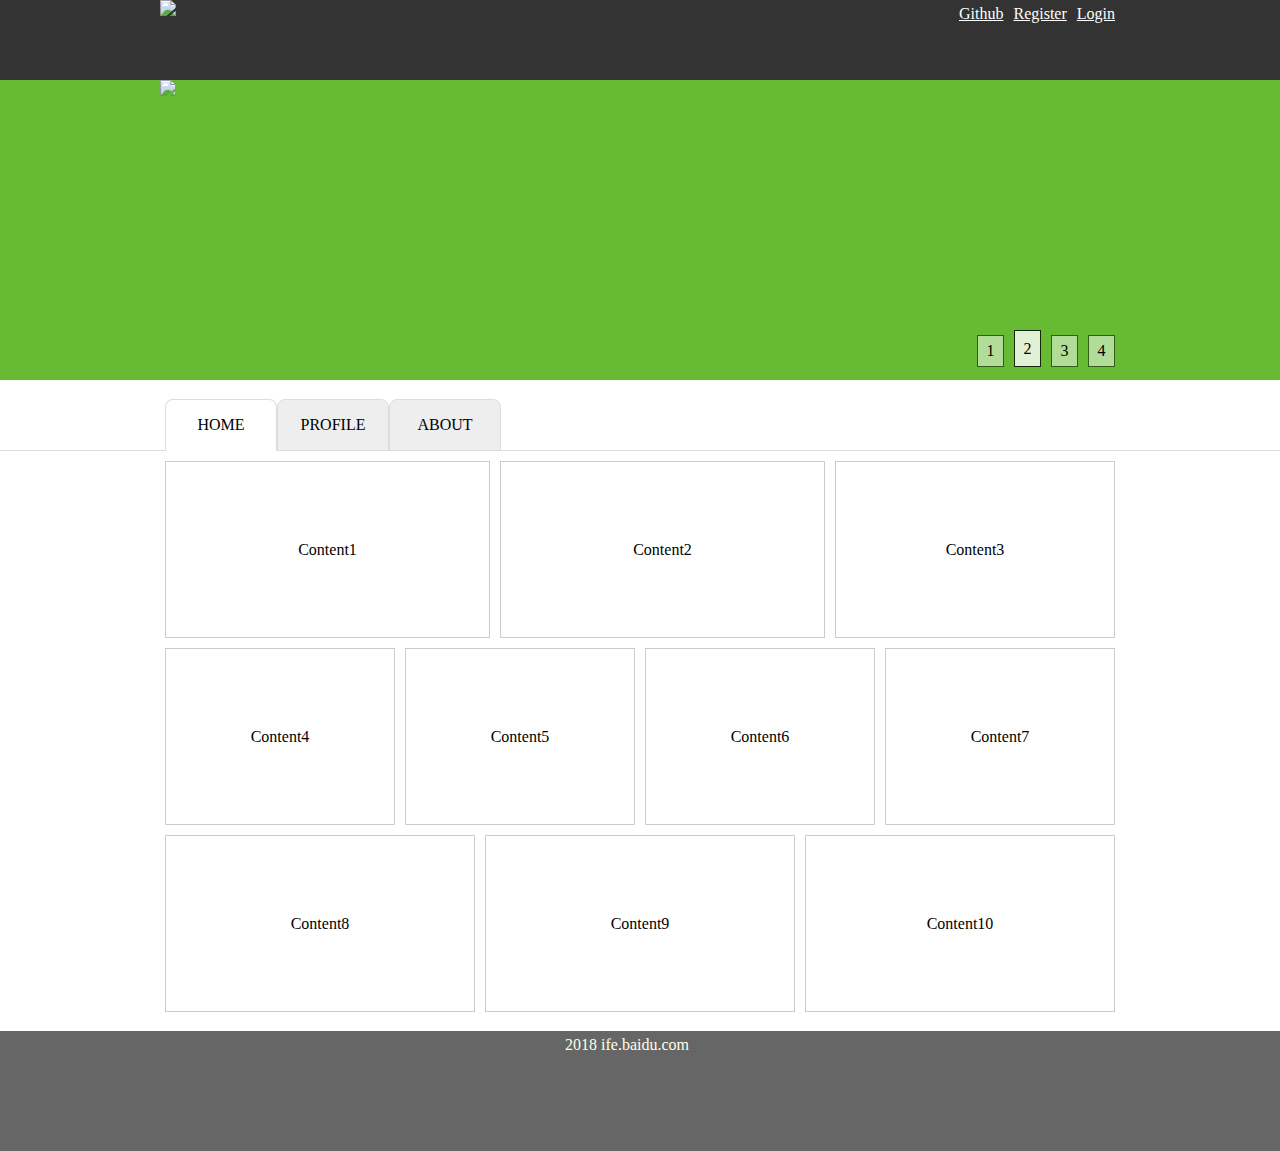
==== index.html @ 27366366 "submit job" ====
<!DOCTYPE html>
<html lang="en">
<head>
    <meta charset="UTF-8">
    <meta name="viewport" content="width=device-width, initial-scale=1.0">
    <meta http-equiv="X-UA-Compatible" content="ie=edge">
    <title>task6</title>
    <link rel="stylesheet" href="style.css">
</head>
<body>
    <div id="header">
        <div class="header">
            <img id="logo" src="#">
            <div id="side_nav">
                <ul>
                    <li><a href="#">Github</a></li>
                    <li><a href="#">Register</a></li>
                    <li><a href="#">Login</a></li>
                </ul>
            </div>
        </div>
    </div>
    <div id="banner">
        <div id="ban">
            <ul id="ban_img">
                <li class="active"><img src="#"></li>
                <li><img src="#"></li>
                <li><img src="#"></li>
                <li><img src="#"></li>
            </ul>
            <ul id="ban_num">
                <li>1</li>
                <li class="active">2</li>
                <li>3</li>
                <li>4</li>
            </ul>
        </div>        
    </div>
    <div id="nav">
        <div class="nav">
            <ul>
                <li class="active">HOME</li>
                <li>PROFILE</li>
                <li>ABOUT</li>
            </ul>
        </div>
    </div>
    <div id="content">
        <div class="content">
            <div id="content_1" class="bor">Content1</div>
            <div id="content_2" class="bor">Content2</div>
            <div id="content_3" class="bor">Content3</div>
            <div id="content_4" class="bor">Content4</div>
            <div id="content_5" class="bor">Content5</div>
            <div id="content_6" class="bor">Content6</div>
            <div id="content_7" class="bor">Content7</div>
            <div id="content_8" class="bor">Content8</div>
            <div id="content_9" class="bor">Content9</div>
            <div id="content_10" class="bor">Content10</div>
        </div>
    </div>
    <div id="footer">
        <div>
            <a href="#">2018 ife.baidu.com</a>
        </div>
        
    </div>
</body>
</html>
---- style.css ----
* { 
    margin: 0;
    padding: 0;
}
li {
    list-style: none;
}

body {
    font-family: '微软雅黑'；
}


/* header style*/
#header {
    width: 100%;
    height: 80px;
    background-color: #333333;

}
.header {
    width: 960px;
    margin: 0 auto;
    position: relative;
}
#side_nav {
    position: absolute;
    top: 5px;
    right: 0px;
}
#side_nav ul li {
    float: left;
    margin: 0 5px;

}
#side_nav ul li a {
    color: white;
}

/* banner style*/
#banner {
    background-color: #66bb33;
    width: 100%;
    height: 300px;
}
#ban {
    width: 960px;
    margin: 0 auto;
    position: relative;
}
#ban_img li {
    display: none;
}
#ban_img .active {
    display: block;
}
#ban_num {
    position: absolute;
    right: 0;
    top: 255px;

}
#ban_num li {
    float: left;
    width: 25px;
    height: 30px;
    border: 1px solid #335e1a;
    margin: 0 5px;
    background-color: #b2dd99;
    line-height: 30px;
    text-align: center;
}
#ban_num .active {
    height: 35px;
    border: 1px solid #14250a;
    margin: -5px 5px 0px 5px;
    background-color: #e0f1d6;
    text-align: center;
    line-height: 35px;
}
/* nav style*/
#nav {
    width: 100%;
    border-bottom: 1px solid #dddddd;
    height: 70px;

}
#nav .nav {
    width: 960px;
    margin: 0 auto;
    position: relative;

}
#nav ul {
    position: absolute;
    top: 19px;
    left: 5px;
}
#nav ul li {
    float: left;
    width: 110px;
    height: 50px;
    line-height: 50px;
    text-align: center;
    border: 1px solid #dddddd;
    border-radius: 8px 8px 0 0;
    background-color: #eee;
}
#nav ul .active {
    border-bottom: #fff;
    background-color: #fff;
    height: 51px;
    margin-bottom: -1px;
}


/* content style*/
#content .content {
    width: 960px;
    margin: 0 auto;
    height: 575px;
    margin-top: 5px;
}
#content .bor {
    margin:5px;
    border: 1px solid #ccc;
    height: 175px;
    float: left;
    line-height: 175px;
    text-align: center;
}

#content_1,
#content_2 {
    width: 323px;
}
#content_3 {
    width: 278px;
}
#content_4,
#content_5,
#content_6,
#content_7 {
    width: 228px;
}
#content_8,
#content_9,
#content_10 {
    width: 308px;
}

/* footer style*/
#footer {
    background-color: #666666;
    height: 120px;
}
#footer div {
    width: 150px;
    margin: 0 auto;
    padding-top: 5px; 
}
#footer a {
    color: #ffffe6;
    text-decoration: none;

}
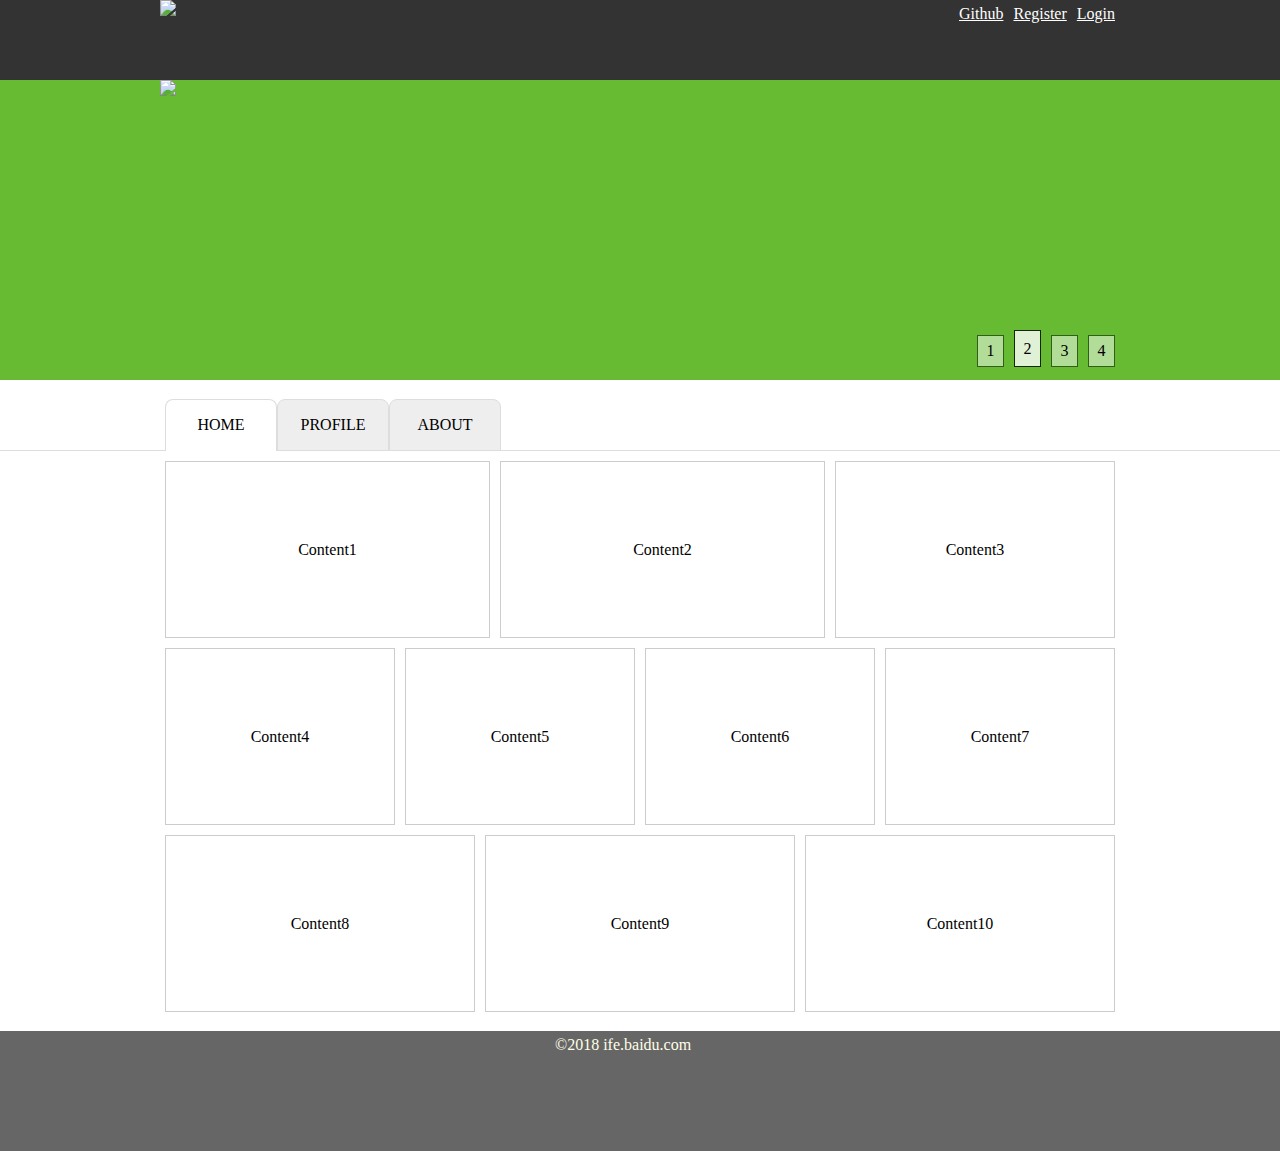
==== commit 29ddd3da: "alter" ====
--- a/index.html
+++ b/index.html
@@ -61,7 +61,7 @@
     </div>
     <div id="footer">
         <div>
-            <a href="#">2018 ife.baidu.com</a>
+            <a href="#">©2018 ife.baidu.com</a>
         </div>
         
     </div>
--- a/style.css
+++ b/style.css
@@ -155,7 +155,7 @@
     height: 120px;
 }
 #footer div {
-    width: 150px;
+    width: 170px;
     margin: 0 auto;
     padding-top: 5px; 
 }
